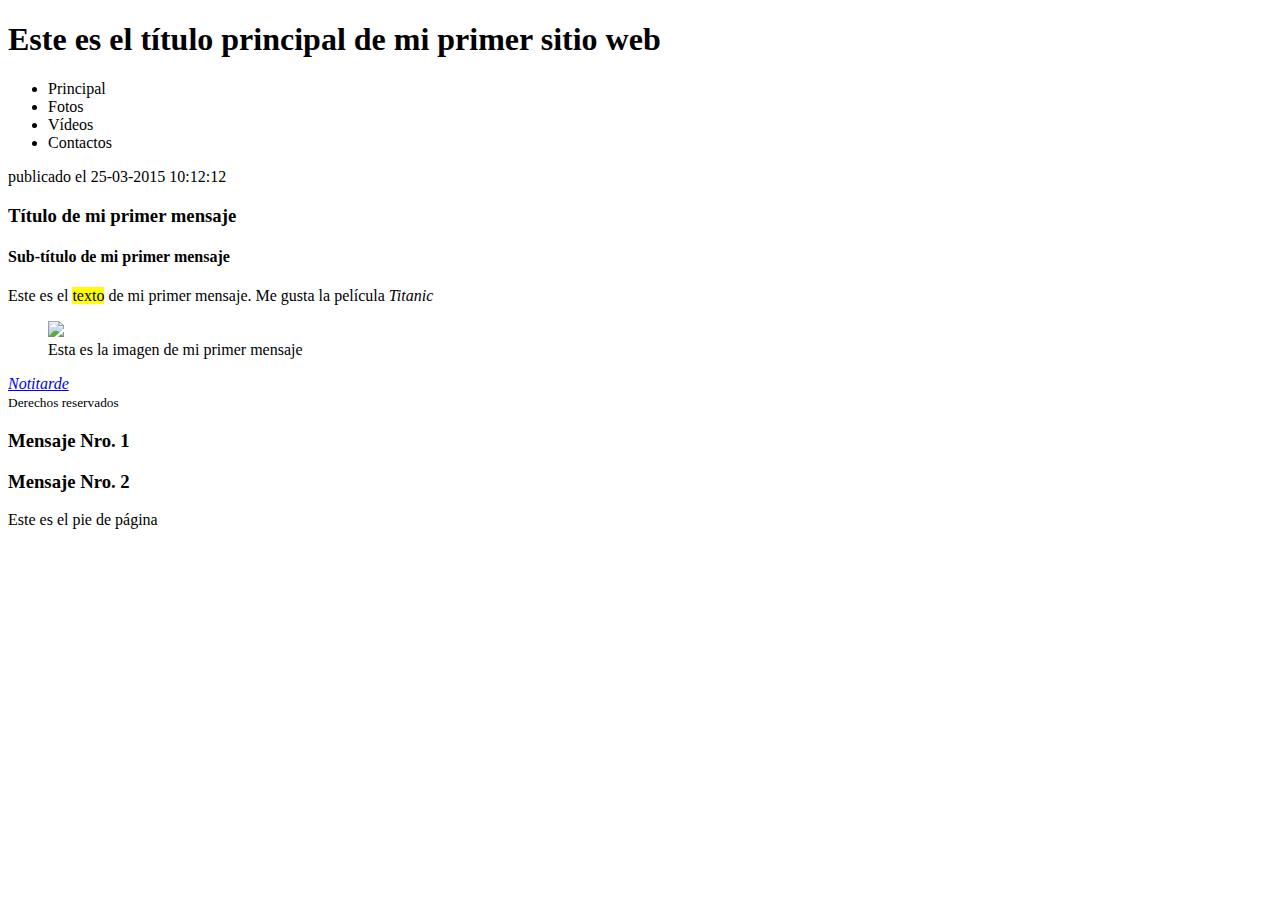
==== ejercicio4.html @ d5dccba4 "versiòn25-04-2045-1" ====
<!DOCTYPE html>
  <html lang="es">
    <head>
		<meta charset="utf-8">
		<meta name="description" content="Ejercicio 4 HTML5 y CSS3">
		<meta name="robots" content="noindex, nofollow">
		<meta name="googlebot" content="noindex, nofollow">
		<meta name="keywords" content="HTML5, CSS3">
		<meta content="width=device-width, initial-scale=1, minimum-scale=1" name="viewport">
		<title>Ejercicio 4 de HTML5 y CSS3</title>
		<link rel="stylesheet" href="misestilos4.css">
    </head>
    <body>
      <div id="agrupar">    
    	<header id="cabecera">
    		<h1>Este es el título principal de mi primer sitio web<h1>
    	</header>
    	<nav id="menu">
    		<ul>
    			<li>Principal</li>
    			<li>Fotos</li>
    			<li>Vídeos</li>
    			<li>Contactos</li>
    		</ul>
    	</nav>	
    	<section id="seccion">
			<article>
				<header>
					<time datetime="2015-03-25T10:12:12" pubdate>publicado el 25-03-2015 10:12:12</time>
					<hgroup>
						<h3>Título de mi primer mensaje</h3>
						<h4>Sub-título de mi primer mensaje</h4>
					</hgroup>					
				</header>
				<span>Este es el <mark>texto</mark> de mi primer mensaje. Me gusta la película <cite>Titanic</cite></span> 	
				<figure>
					<img src="manos.jpg">
						<figcaption>
							Esta es la imagen de mi primer mensaje
						</figcaption>
				</figure>
				<footer>
					<address>
						<a href="http://www.notitarde.com">Notitarde</a>
					</address>
					<small>Derechos reservados</small>				
				</footer>
			</article>
		</section>
		<aside id="columna">
			<h3>Mensaje Nro. 1</h3>
			<h3>Mensaje Nro. 2</h3>
		</aside>
		<footer id="pie">
			<p class="texto2">Este es el pie de página</p>
		</footer>
  </div>
	</body>
  </html>
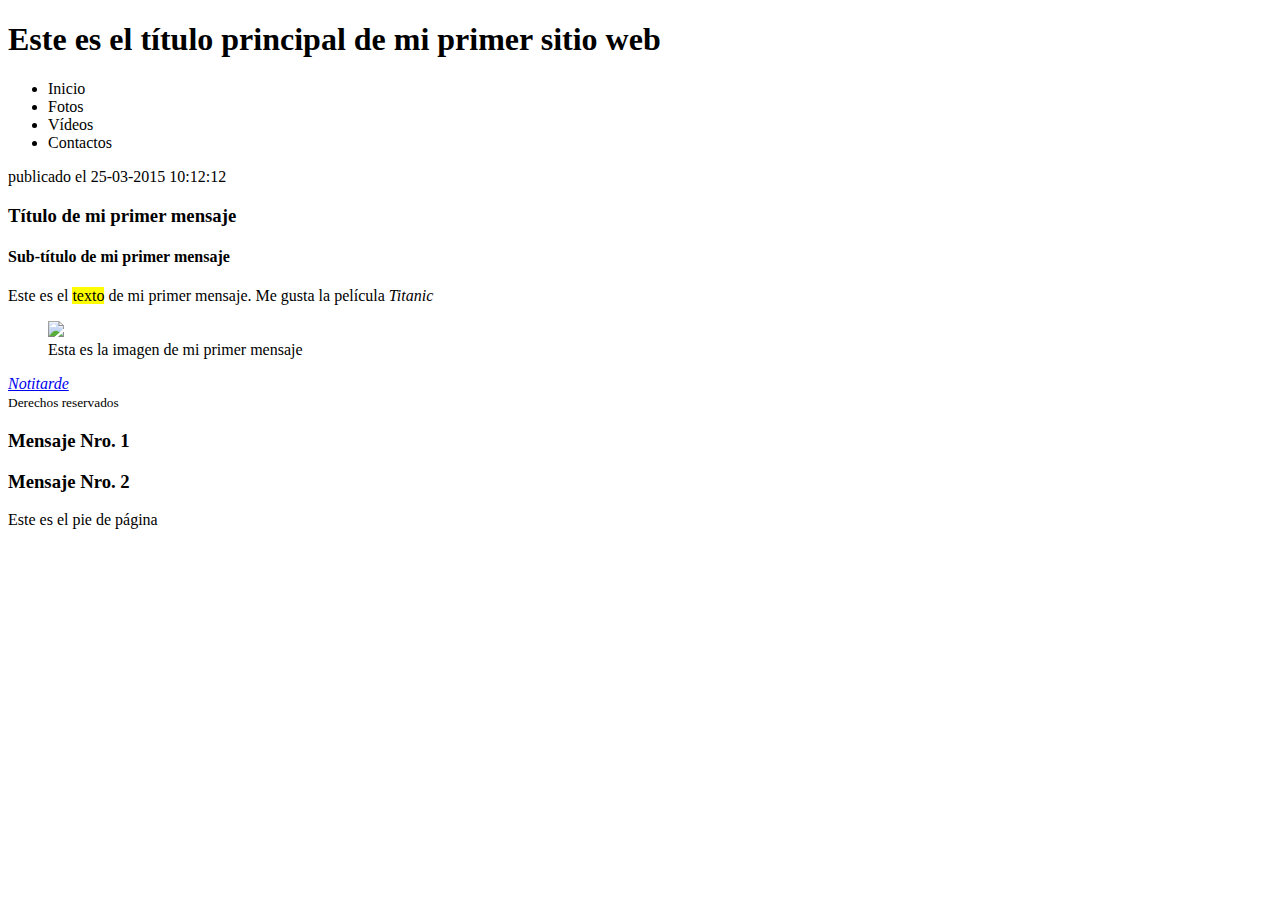
==== commit ed47f6ae: "versiòn25-04-2015-2" ====
--- a/ejercicio4.html
+++ b/ejercicio4.html
@@ -17,7 +17,7 @@
     	</header>
     	<nav id="menu">
     		<ul>
-    			<li>Principal</li>
+    			<li>Inicio</li>
     			<li>Fotos</li>
     			<li>Vídeos</li>
     			<li>Contactos</li>
